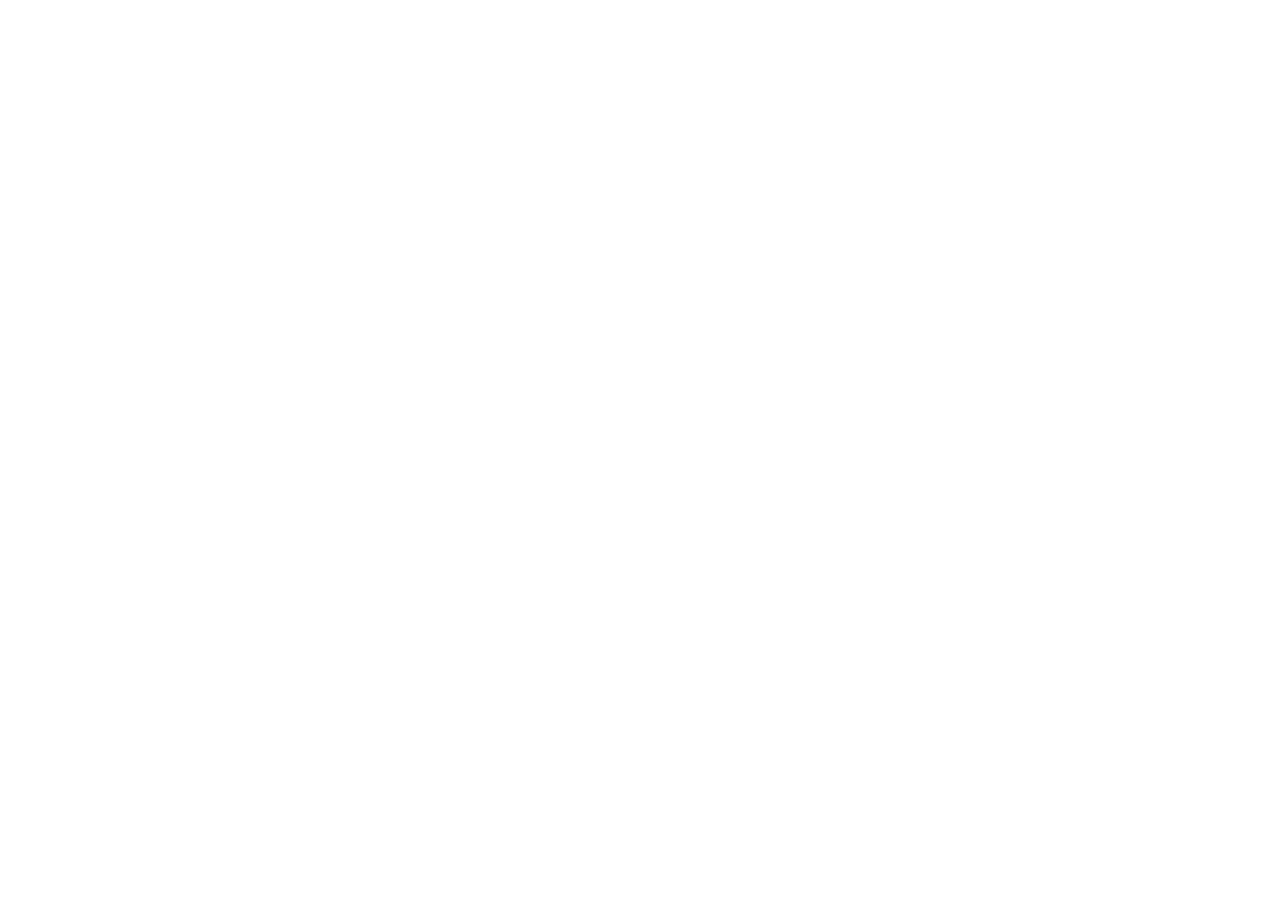
==== index.html @ 5f6de1dc "Añadidos archivo index.html" ====
<!DOCTYPE html>
<html lang="en">
  <head>
    <meta charset="UTF-8" />
    <meta http-equiv="X-UA-Compatible" content="IE=edge" />
    <meta name="viewport" content="width=device-width, initial-scale=1.0" />
    <title>Chagellenge-4</title>
  </head>

  <body>
    <a href=""></a>
    <a href=""></a>
    <a href=""></a>
    <a href=""></a>
    <a href=""></a>
    <a href=""></a>
  </body>
</html>
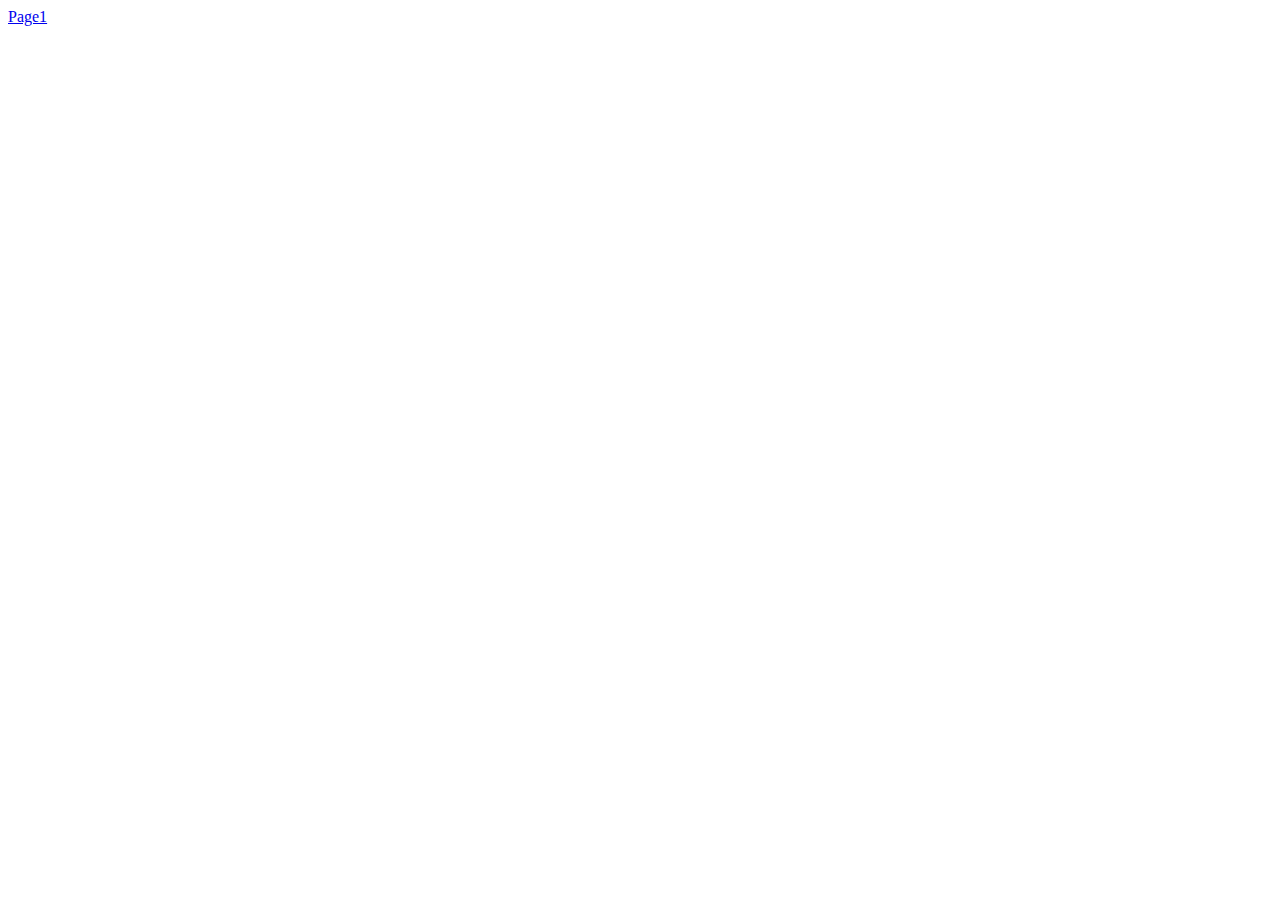
==== commit 9eea8bf3: "Linkeado index.html ejercicio1" ====
--- a/index.html
+++ b/index.html
@@ -8,11 +8,11 @@
   </head>
 
   <body>
-    <a href=""></a>
-    <a href=""></a>
-    <a href=""></a>
-    <a href=""></a>
-    <a href=""></a>
-    <a href=""></a>
+    <a href="page1/index.html">Page1</a>
+    <a href="page2/index.html"></a>
+    <a href="page3/index.html"></a>
+    <a href="page4/index.html"></a>
+    <a href="page5/index.html"></a>
+    <a href="page6/index.html"></a>
   </body>
 </html>
